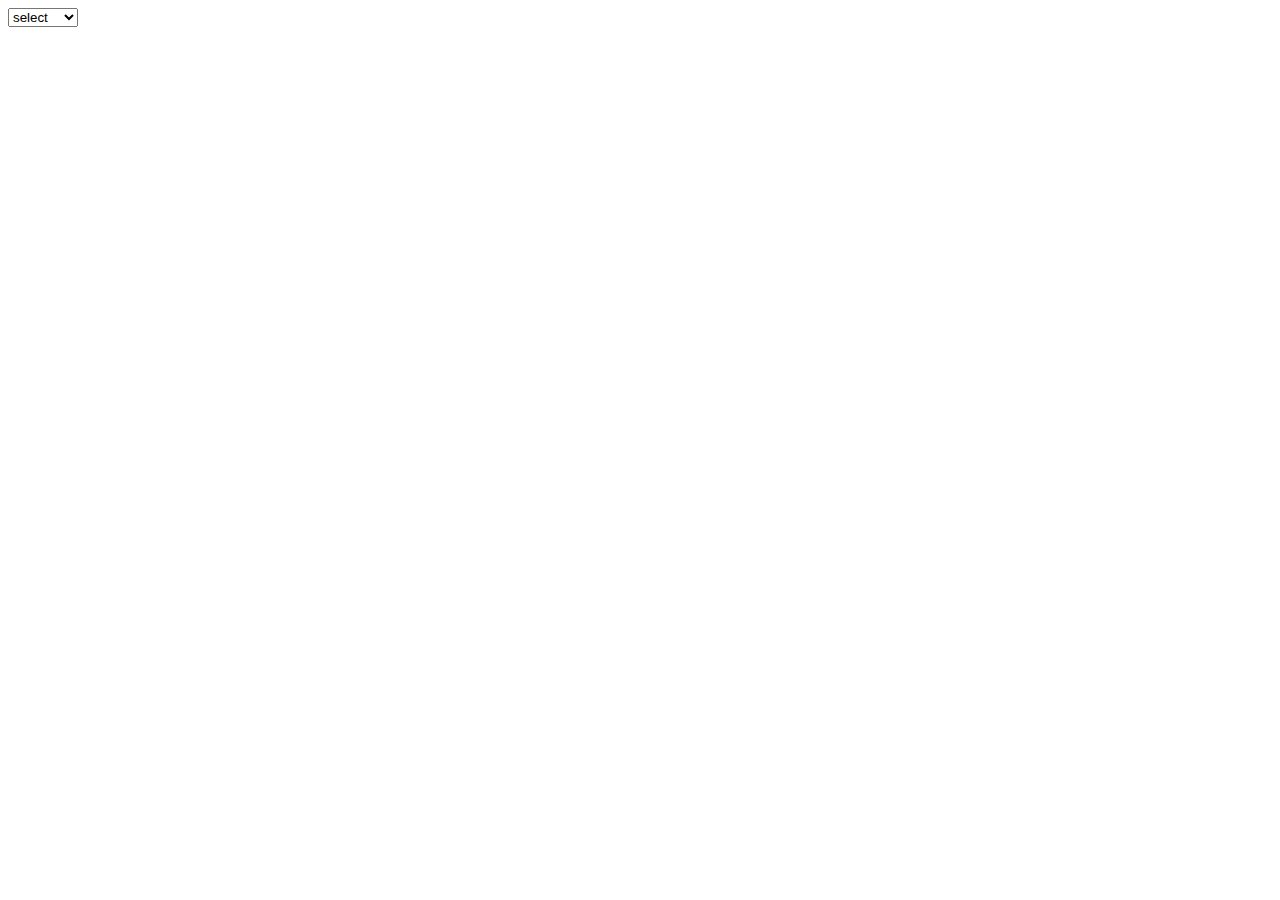
==== day-2/allhotel.html @ d2eab96b "day-3 code done" ====
<!DOCTYPE html>
<html lang="en">
<head>
    <meta charset="UTF-8">
    <meta http-equiv="X-UA-Compatible" content="IE=edge">
    <meta name="viewport" content="width=device-width, initial-scale=1.0">
    <title>Document</title>
</head>
<style>
   #container{
    width:60%;
    margin: auto;
   display: grid;
   grid-template-columns: repeat(2,1fr);
   gap: 20px;
   font-family: Arial, Helvetica, sans-serif;
   }
   #container>div+h2{
    color:teal;
   }
   #container>div{
    box-shadow: rgba(0, 0, 0, 0.35) 0px 5px 15px;
    padding: 20px;
   }
   #container>div>img{
    width: 100%;
   }
</style>
<body>
    <select id="filter">
        <option  value="">select</option>
        <option id="bhopal" value="Bhopal"> Bhopal</option>
        <option id="indore" value="indore"> indore</option>
        <option id="mumbai" value="mumbai"> mumbai</option>
        <option id="delhi" value="delhi"> Delhi</option>
    </select>
    <div id="container">
    
    </div>
</body>

<script>
    let bag=[]
    let url="https://63981697fe03352a94c46c3d.mockapi.io/products"
    fetch(url)
    .then((res)=>res.json())
    .then((data)=>{
    bag=[...data]
    console.log(bag)
    // handlefilter(bag)
   show(bag)
    })
    .catch((err)=>console.log(err))

    let con=document.getElementById("container");
    function show(bag){
        con.innerHTML=""
    bag.forEach((el,index)=>{
       let div1=document.createElement("div");

       let image=document.createElement("img");
       image.setAttribute("src",el.avatar);
       
       let name=document.createElement("h2");
       name.innerText=el.name;

       let city=document.createElement("p");
       city.innerText=el.city;

       let price=document.createElement("h2");
       price.innerText=el.price;

       let total=document.createElement("p");
       total.innerText=el.total;

       let inclued=document.createElement("p");
       inclued.innerText=el.include;

       let refund=document.createElement("p");
       refund.innerText=el.refund;
       refund.style.color="teal"


    

     div1.append(image,name,city,price,total,inclued,refund)
    //  div2.append(city)
    
     con.append(div1)

     
    })
    }


// let new_arr=[]

// let data=JSON.parse(localStorage.getItem("location_data"))||[]
// data.forEach((el)=>{
//   new_arr=el.loction

//   if(new_arr==""){
//     show(bag)
// }else{
//   let do_filter=  bag.filter((ele)=>{
//         return ele.city==new_arr;
//     })
//     show(do_filter)
// }
// })

// let filter=document.getElementById("filter");
  
// filter.addEventListener("change",function(el){
//     let value=el.target.value;
// console.log(value)
//     if(value==""){
//         show(bag)
//     }else{
//         do_filter=bag.filter((ele)=>{
//             return ele.city==value;
//         })
//         show(do_filter)
//     }
// })

  



let new_arr=[]

 let data=JSON.parse(localStorage.getItem("location_data"))||[]
 data.forEach((el)=>{
  new_arr=el.loction;
 
 });
console.log(new_arr)
 if(new_arr=""){
    show(bag)
 }else{
    let do_filter=bag.filter((ele)=>{
            return ele.city==new_arr;
    })
    
    show(do_filter)
 }
</script>














<!-- <script>
    let arr=["https://images.trvl-media.com/hotels/21000000/20220000/20217700/20217670/f9ebbd2d.jpg?impolicy=resizecrop&rw=455&ra=fit","https://images.trvl-media.com/hotels/21000000/20930000/20926500/20926443/1dbd817f.jpg?impolicy=resizecrop&rw=455&ra=fit","https://images.trvl-media.com/hotels/67000000/66310000/66301100/66301043/2f029902.jpg?impolicy=resizecrop&rw=455&ra=fit","https://images.trvl-media.com/hotels/72000000/71140000/71130500/71130490/1d31de44.jpg?impolicy=resizecrop&rw=455&ra=fit","https://images.trvl-media.com/hotels/54000000/53750000/53744200/53744119/b2e08362.jpg?impolicy=resizecrop&rw=455&ra=fit","https://images.trvl-media.com/hotels/89000000/88350000/88349400/88349397/c5c0747c.jpg?impolicy=resizecrop&rw=455&ra=fit","https://images.trvl-media.com/hotels/37000000/36040000/36039000/36038972/5acd2857.jpg?impolicy=resizecrop&rw=455&ra=fit","https://images.trvl-media.com/hotels/18000000/17940000/17934200/17934192/9448198a.jpg?impolicy=resizecrop&rw=455&ra=fit","https://images.trvl-media.com/hotels/84000000/83400000/83399400/83399326/9c9cd1ed.jpg?impolicy=resizecrop&rw=455&ra=fit","https://images.trvl-media.com/hotels/37000000/36400000/36394600/36394557/67b2799f.jpg?impolicy=resizecrop&rw=455&ra=fit","https://images.trvl-media.com/hotels/37000000/36400000/36394600/36394557/67b2799f.jpg?impolicy=resizecrop&rw=455&ra=fit","https://images.trvl-media.com/hotels/88000000/87560000/87553800/87553797/aa171b05.jpg?impolicy=resizecrop&rw=455&ra=fit","https://images.trvl-media.com/hotels/37000000/36310000/36308700/36308658/f1ed32c4.jpg?impolicy=resizecrop&rw=455&ra=fit","https://images.trvl-media.com/hotels/84000000/83030000/83028900/83028830/2094afcb.jpg?impolicy=resizecrop&rw=455&ra=fit","https://images.trvl-media.com/hotels/79000000/78150000/78149200/78149123/9c3152ce.jpg?impolicy=resizecrop&rw=455&ra=fit"]


    for(i=0;i<arr.length;i++){
        let div1=document.createElement("div");
        let image=document.createElement("img")
        image.setAttribute("src",arr[i])

        div1.append(image)
        let con=document.getElementById("container")
        con.append(div1)
    } -->
    <!-- // let hotel=["Bhopal","INDORE","UJJAIN","NAGPUR","NAGDA","Bhind","depalpur","Ratlam","sarangpur","mumbai","Delhi","kolkata","jaipur",]
    // for(i=0;i<hotel.length;i++){
    //     let div2=document.createElement("div");
    //     let hotel_name=document.createElement("h2");
    //     hotel_name.innerText="The Best hotel"
    //     let city=document.createElement("p")
    //     city.innerText=hotel[i]

    //     div2.append(hotel,city)
    //     let con=document.getElementById("container")
    //     con.append(div2)
    // }
    
</script>
</html> -->








<!-- {
    
    "name": "Pride Hotel Bhopal",
    "city":"Kolar road",
    "refund":"Fully refundable",
    "avatar": "https://images.trvl-media.com/hotels/77000000/76620000/76613000/76612965/94ef9ec5.jpg?impolicy=resizecrop&rw=455&ra=fit",
    "price": "105$",
    "total":"124$",
    "include":"includes taxes & fees"
    "reverse":"Reserve now,pay later",
    "rating":"10.6/20 Excellent (5 reviews)"


}
{
    
    "name": "Courtyard by Marriott Bhopal",
    "city":"Maharana pratap nagar",
    "refund":"Fully refundable",
    "avatar": "https://images.trvl-media.com/hotels/6000000/5860000/5851100/5851096/6763bf29.jpg?impolicy=resizecrop&rw=455&ra=fit",
    "description": "The beautiful range of Apple Naturalé that has an exciting mix of natural ingredients. With the Goodness of 100% Natural Ingredients",
    "price": "91$",
    "total":"101$",
    "include":"includes taxes & fees"


}
{
    
    "name": "Taj Lakefront Bhopal",
    "city":"Bhopal",
    "refund":"Fully refundable",
    "avatar": "https://images.trvl-media.com/hotels/72000000/71140000/71130500/71130490/1d31de44.jpg?impolicy=resizecrop&rw=455&ra=fit",
    "description": "The beautiful range of Apple Naturalé that has an exciting mix of natural ingredients. With the Goodness of 100% Natural Ingredients",
    "price": "121$",
    "total":"143$",
    "include":"includes taxes & fees",
    "reverse":"Reserve now,pay later",
    "rating":"13.6/10 Excellent (11 reviews)"

}
{
    
    "name": "The Fern Residency Bhopal",
    "city":"Bhopal",
    "refund":"Fully refundable",
    "avatar": "https://images.trvl-media.com/hotels/42000000/41190000/41183200/41183172/d975342d.jpg?impolicy=resizecrop&rw=455&ra=fit",
    "description": "The beautiful range of Apple Naturalé that has an exciting mix of natural ingredients. With the Goodness of 100% Natural Ingredients",
    "price": "70$",
    "total":"78$",
    "include":"includes taxes & fees"
    "reverse":"Reserve now,pay later",
    "rating":"5.7/80 Excellent (51 reviews)"

}
{
    
    "name": "Radisson Bhopal",
    "city":"indore",
    "refund":"Fully refundable",
    "avatar": "https://images.trvl-media.com/hotels/42000000/41190000/41183200/41183172/d975342d.jpg?impolicy=resizecrop&rw=455&ra=fit",
    "description": "The beautiful range of Apple Naturalé that has an exciting mix of natural ingredients. With the Goodness of 100% Natural Ingredients",
    "price": "85$",
    "total":"95$",
    "include":"includes taxes & fees"
    "reverse":"Reserve now,pay later",
    "rating":"6.3/10 Excellent (13 reviews)"

}
{
    
    "name": "hotel suraj palace",
    "city":"indore",
    "refund":"Fully refundable",
    "avatar": "https://images.trvl-media.com/hotels/67000000/66390000/66382900/66382819/9d30e412.jpg?impolicy=resizecrop&rw=455&ra=fit",
    "description": "The beautiful range of Apple Naturalé that has an exciting mix of natural ingredients. With the Goodness of 100% Natural Ingredients",
    "price": "40$",
    "total":"55$",
    "include":"includes taxes & fees"
    "reverse":"Reserve now,pay later",
    "rating":"3.9/10 Excellent (7 reviews)"

}
{
    
    "name": "Hotel Rajhans Regent",
    "city":"mumbai",
    "refund":"Fully refundable",
    "avatar": "https://images.trvl-media.com/hotels/19000000/18040000/18030300/18030258/75293734.jpg?impolicy=resizecrop&rw=455&ra=fit",
    "description": "The beautiful range of Apple Naturalé that has an exciting mix of natural ingredients. With the Goodness of 100% Natural Ingredients",
    "price": "60$",
    "total":"45$",
    "include":"includes taxes & fees"
    "reverse":"Reserve now,pay later",
    "rating":"9.3/10 Excellent (4 reviews)"


}
{
    
    "name": "Grand Ashirwad Beacon",
    "city":"mumbai",
    "refund":"Fully refundable",
    "avatar": "https://images.trvl-media.com/hotels/18000000/17940000/17934200/17934192/9448198a.jpg?impolicy=resizecrop&rw=455&ra=fit",
    "description": "The beautiful range of Apple Naturalé that has an exciting mix of natural ingredients. With the Goodness of 100% Natural Ingredients",
    "price": "70$",
    "total":"95$",
    "include":"includes taxes & fees"
    "reverse":"Reserve now,pay later",
    "rating":"4.8/10 Excellent (19 reviews)"
}
{
    
    "name": "Hotel 18 Keys",
    "city":"delhi",
    "refund":"Fully refundable",
    "avatar": "https://images.trvl-media.com/hotels/39000000/38940000/38936600/38936517/62aa6d73.jpg?impolicy=resizecrop&rw=455&ra=fit",
    "description": "The beautiful range of Apple Naturalé that has an exciting mix of natural ingredients. With the Goodness of 100% Natural Ingredients",
    "price": "50$",
    "total":"75$",
    "include":"includes taxes & fees"
    "reverse":"Reserve now,pay later",
    "rating":"3.3/10 Excellent (4 reviews)"
}



------ -->

<!-- {
    
    "name": "Pride Hotel Bhopal",
    "city":"Kolar road",
    "refund":"Fully refundable",
    "avatar": "https://images.trvl-media.com/hotels/77000000/76620000/76613000/76612965/94ef9ec5.jpg?impolicy=resizecrop&rw=455&ra=fit",
    "description": "The beautiful range of Apple Naturalé that has an exciting mix of natural ingredients. With the Goodness of 100% Natural Ingredients",
    "price": "105$",
    "total":"124$",
    "include":"includes taxes & fees"


}
{
    
    "name": "Courtyard by Marriott Bhopal",
    "city":"Maharana pratap nagar",
    "refund":"Fully refundable",
    "avatar": "https://images.trvl-media.com/hotels/6000000/5860000/5851100/5851096/6763bf29.jpg?impolicy=resizecrop&rw=455&ra=fit",
    "description": "The beautiful range of Apple Naturalé that has an exciting mix of natural ingredients. With the Goodness of 100% Natural Ingredients",
    "price": "91$",
    "total":"101$",
    "include":"includes taxes & fees"


}
{
    
    "name": "Taj Lakefront Bhopal",
    "city":"Bhopal",
    "refund":"Fully refundable",
    "avatar": "https://images.trvl-media.com/hotels/72000000/71140000/71130500/71130490/1d31de44.jpg?impolicy=resizecrop&rw=455&ra=fit",
    "description": "The beautiful range of Apple Naturalé that has an exciting mix of natural ingredients. With the Goodness of 100% Natural Ingredients",
    "price": "121$",
    "total":"143$",
    "include":"includes taxes & fees"


}
{
    
    "name": "The Fern Residency Bhopal",
    "city":"Bhopal",
    "refund":"Fully refundable",
    "avatar": "https://images.trvl-media.com/hotels/42000000/41190000/41183200/41183172/d975342d.jpg?impolicy=resizecrop&rw=455&ra=fit",
    "description": "The beautiful range of Apple Naturalé that has an exciting mix of natural ingredients. With the Goodness of 100% Natural Ingredients",
    "price": "70$",
    "total":"78$",
    "include":"includes taxes & fees"


}
{
    
    "name": "Radisson Bhopal",
    "city":"indore",
    "refund":"Fully refundable",
    "avatar": "https://images.trvl-media.com/hotels/42000000/41190000/41183200/41183172/d975342d.jpg?impolicy=resizecrop&rw=455&ra=fit",
    "description": "The beautiful range of Apple Naturalé that has an exciting mix of natural ingredients. With the Goodness of 100% Natural Ingredients",
    "price": "85$",
    "total":"95$",
    "include":"includes taxes & fees"


}
{
    
    "name": "hotel suraj palace",
    "city":"indore",
    "refund":"Fully refundable",
    "avatar": "https://images.trvl-media.com/hotels/67000000/66390000/66382900/66382819/9d30e412.jpg?impolicy=resizecrop&rw=455&ra=fit",
    "description": "The beautiful range of Apple Naturalé that has an exciting mix of natural ingredients. With the Goodness of 100% Natural Ingredients",
    "price": "40$",
    "total":"55$",
    "include":"includes taxes & fees"


}
{
    
    "name": "Hotel Rajhans Regent",
    "city":"mumbai",
    "refund":"Fully refundable",
    "avatar": "https://images.trvl-media.com/hotels/19000000/18040000/18030300/18030258/75293734.jpg?impolicy=resizecrop&rw=455&ra=fit",
    "description": "The beautiful range of Apple Naturalé that has an exciting mix of natural ingredients. With the Goodness of 100% Natural Ingredients",
    "price": "60$",
    "total":"45$",
    "include":"includes taxes & fees"


}
{
    
    "name": "Grand Ashirwad Beacon",
    "city":"mumbai",
    "refund":"Fully refundable",
    "avatar": "https://images.trvl-media.com/hotels/18000000/17940000/17934200/17934192/9448198a.jpg?impolicy=resizecrop&rw=455&ra=fit",
    "description": "The beautiful range of Apple Naturalé that has an exciting mix of natural ingredients. With the Goodness of 100% Natural Ingredients",
    "price": "70$",
    "total":"95$",
    "include":"includes taxes & fees"
}
{
    
    "name": "Hotel 18 Keys",
    "city":"delhi",
    "refund":"Fully refundable",
    "avatar": "https://images.trvl-media.com/hotels/39000000/38940000/38936600/38936517/62aa6d73.jpg?impolicy=resizecrop&rw=455&ra=fit",
    "description": "The beautiful range of Apple Naturalé that has an exciting mix of natural ingredients. With the Goodness of 100% Natural Ingredients",
    "price": "50$",
    "total":"75$",
    "include":"includes taxes & fees"
} -->
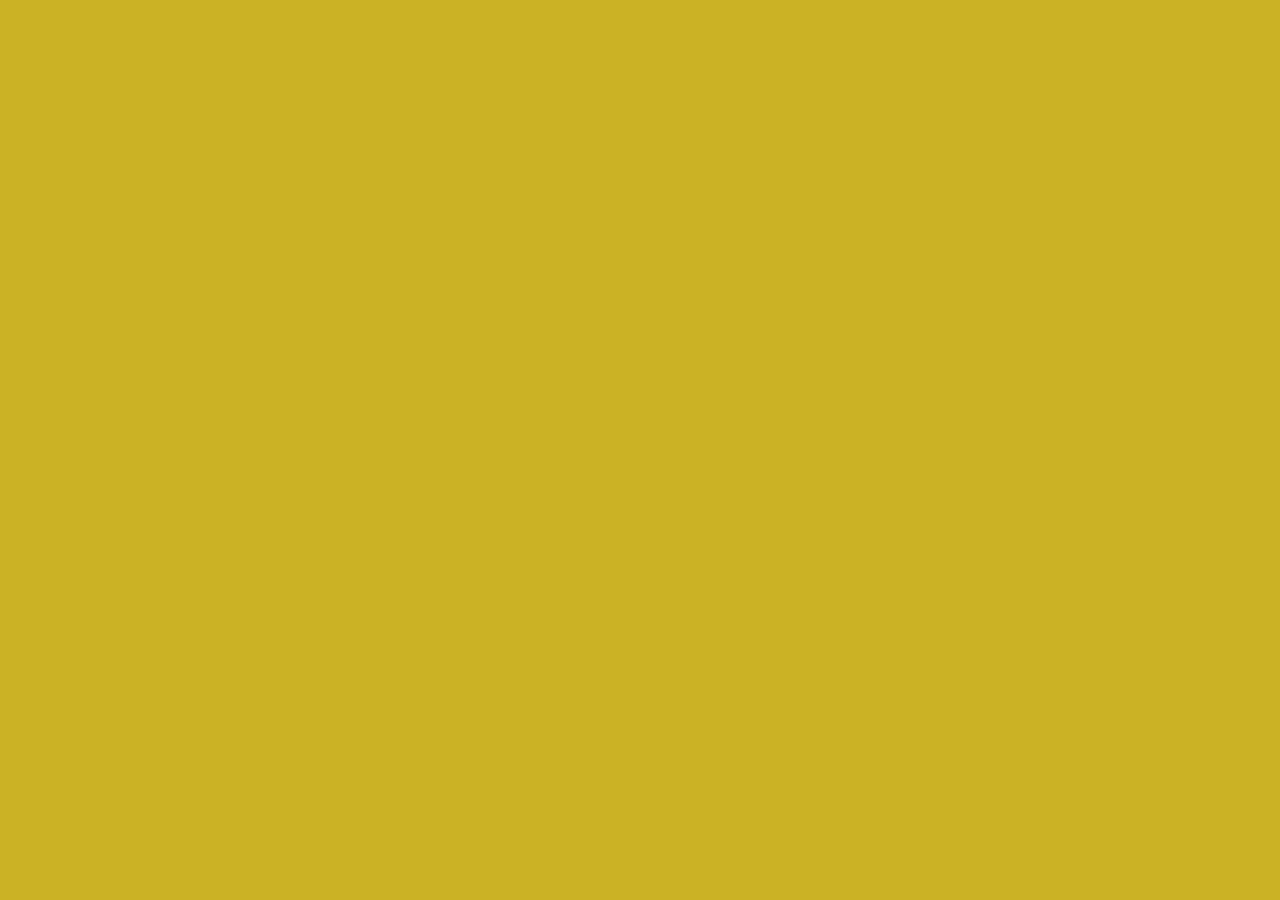
==== commit e1a92bac: "day-5 code done" ====
--- a/day-2/allhotel.html
+++ b/day-2/allhotel.html
@@ -7,6 +7,10 @@
     <title>Document</title>
 </head>
 <style>
+    body{
+    background-color:rgb(203, 178, 37);
+    
+    }
    #container{
     width:60%;
     margin: auto;
@@ -14,6 +18,7 @@
    grid-template-columns: repeat(2,1fr);
    gap: 20px;
    font-family: Arial, Helvetica, sans-serif;
+   background-color: white;
    }
    #container>div+h2{
     color:teal;
@@ -21,38 +26,26 @@
    #container>div{
     box-shadow: rgba(0, 0, 0, 0.35) 0px 5px 15px;
     padding: 20px;
+    background-color: white;
    }
    #container>div>img{
     width: 100%;
    }
 </style>
 <body>
-    <select id="filter">
-        <option  value="">select</option>
-        <option id="bhopal" value="Bhopal"> Bhopal</option>
-        <option id="indore" value="indore"> indore</option>
-        <option id="mumbai" value="mumbai"> mumbai</option>
-        <option id="delhi" value="delhi"> Delhi</option>
-    </select>
+   
     <div id="container">
     
     </div>
 </body>
 
 <script>
-    let bag=[]
-    let url="https://63981697fe03352a94c46c3d.mockapi.io/products"
-    fetch(url)
-    .then((res)=>res.json())
-    .then((data)=>{
-    bag=[...data]
-    console.log(bag)
-    // handlefilter(bag)
-   show(bag)
-    })
-    .catch((err)=>console.log(err))
-
-    let con=document.getElementById("container");
+let con=document.getElementById("container");
+let data=JSON.parse(localStorage.getItem("bag_datas"))||[];
+console.log(data)
+show(data)
+
+
     function show(bag){
         con.innerHTML=""
     bag.forEach((el,index)=>{
@@ -80,17 +73,113 @@
        refund.innerText=el.refund;
        refund.style.color="teal"
 
-
-    
-
-     div1.append(image,name,city,price,total,inclued,refund)
-    //  div2.append(city)
-    
+       let reverse=document.createElement("p");
+       reverse.innerText=el.reverse;
+
+       let rating=document.createElement("p");
+       rating.innerText=el.rating;
+
+       let button=document.createElement("button");
+       button.innerText=el.button;
+       button.style.display="block"
+       button.style.margin="auto"
+       button.style.backgroundColor="rgb(233, 53, 95)"
+       button.style.color="white"
+       button.style.border="0px"
+       button.style.padding="5px 15px 5px 15px"
+       
+       button.addEventListener("click",function(){
+       
+        let image=document.createElement("img");
+        image.setAttribute("src","https://gifimage.net/wp-content/uploads/2018/04/page-loading-gif-13.gif");
+        image.style.width="40px"
+        image.style.height="50px"
+        image.style.display="block"
+        image.style.margin="auto"
+        image.style.marginTop="10px"
+       div1.append(image)
+        
+
+        function gotonext(){
+            window.location="http://127.0.0.1:5501/irate-blow-2868/day-2/payment.html"
+        }
+        setTimeout('gotonext()',3000)
+       })
+    
+       
+     
+
+     div1.append(image,name,city,price,total,inclued,refund,reverse,rating,button)
+   
      con.append(div1)
 
      
     })
     }
+
+    function gotonext(){
+            window.location="http://127.0.0.1:5501/irate-blow-2868/day-2/payment.html"
+        }
+        setTimeout('gotonext()',100000)
+    
+
+//     let bag=[]
+//     let url="https://63981697fe03352a94c46c3d.mockapi.io/products"
+//     fetch(url)
+//     .then((res)=>res.json())
+//     .then((data)=>{
+//     bag=[...data]
+//     // console.log(bag)
+//     // handlefilter(bag)
+//    show(bag)
+//     })
+//     .catch((err)=>console.log(err))
+
+//     let con=document.getElementById("container");
+//     function show(bag){
+//         con.innerHTML=""
+//     bag.forEach((el,index)=>{
+//        let div1=document.createElement("div");
+
+//        let image=document.createElement("img");
+//        image.setAttribute("src",el.avatar);
+       
+//        let name=document.createElement("h2");
+//        name.innerText=el.name;
+
+//        let city=document.createElement("p");
+//        city.innerText=el.city;
+
+//        let price=document.createElement("h2");
+//        price.innerText=el.price;
+
+//        let total=document.createElement("p");
+//        total.innerText=el.total;
+
+//        let inclued=document.createElement("p");
+//        inclued.innerText=el.include;
+
+//        let refund=document.createElement("p");
+//        refund.innerText=el.refund;
+//        refund.style.color="teal"
+
+//        let reverse=document.createElement("p");
+//        reverse.innerText=el.reverse;
+
+//        let rating=document.createElement("p");
+//        rating.innerText=el.rating;
+     
+
+    
+
+//      div1.append(image,name,city,price,total,inclued,refund,reverse,rating)
+//     //  div2.append(city)
+    
+//      con.append(div1)
+
+     
+//     })
+//     }
 
 
 // let new_arr=[]
@@ -128,23 +217,48 @@
 
 
 
-let new_arr=[]
-
- let data=JSON.parse(localStorage.getItem("location_data"))||[]
- data.forEach((el)=>{
-  new_arr=el.loction;
+// let new_arr=[]
+
+//  let data=JSON.parse(localStorage.getItem("location_data"))||[]
+//  data.forEach((el)=>{
+//   new_arr=el.loction;
  
- });
-console.log(new_arr)
- if(new_arr=""){
-    show(bag)
- }else{
-    let do_filter=bag.filter((ele)=>{
-            return ele.city==new_arr;
-    })
-    
-    show(do_filter)
- }
+//  });
+// console.log(new_arr)
+//  if(new_arr=""){
+//     show(bag)
+//  }else{
+//     let do_filter=bag.filter((ele)=>{
+//             return ele.city==new_arr;
+//     })
+    
+//     show(do_filter)
+//  }
+
+
+
+
+
+//  let new_arr=[]
+
+//  let data=JSON.parse(localStorage.getItem("location_data"))||[]
+//  data.forEach((el)=>{
+//   new_arr=el.loction;
+ 
+//  });
+// console.log(new_arr)
+//  if(new_arr="indore"){
+//   let a=  bag.filter((el)=>{
+//      el.city==new_arr
+//   })
+//  show(a)
+// //  }else{
+// //     let do_filter=bag.filter((ele)=>{
+// //             return ele.city==new_arr;
+// //     })
+    
+// //     show(do_filter)
+// }
 </script>
 
 
